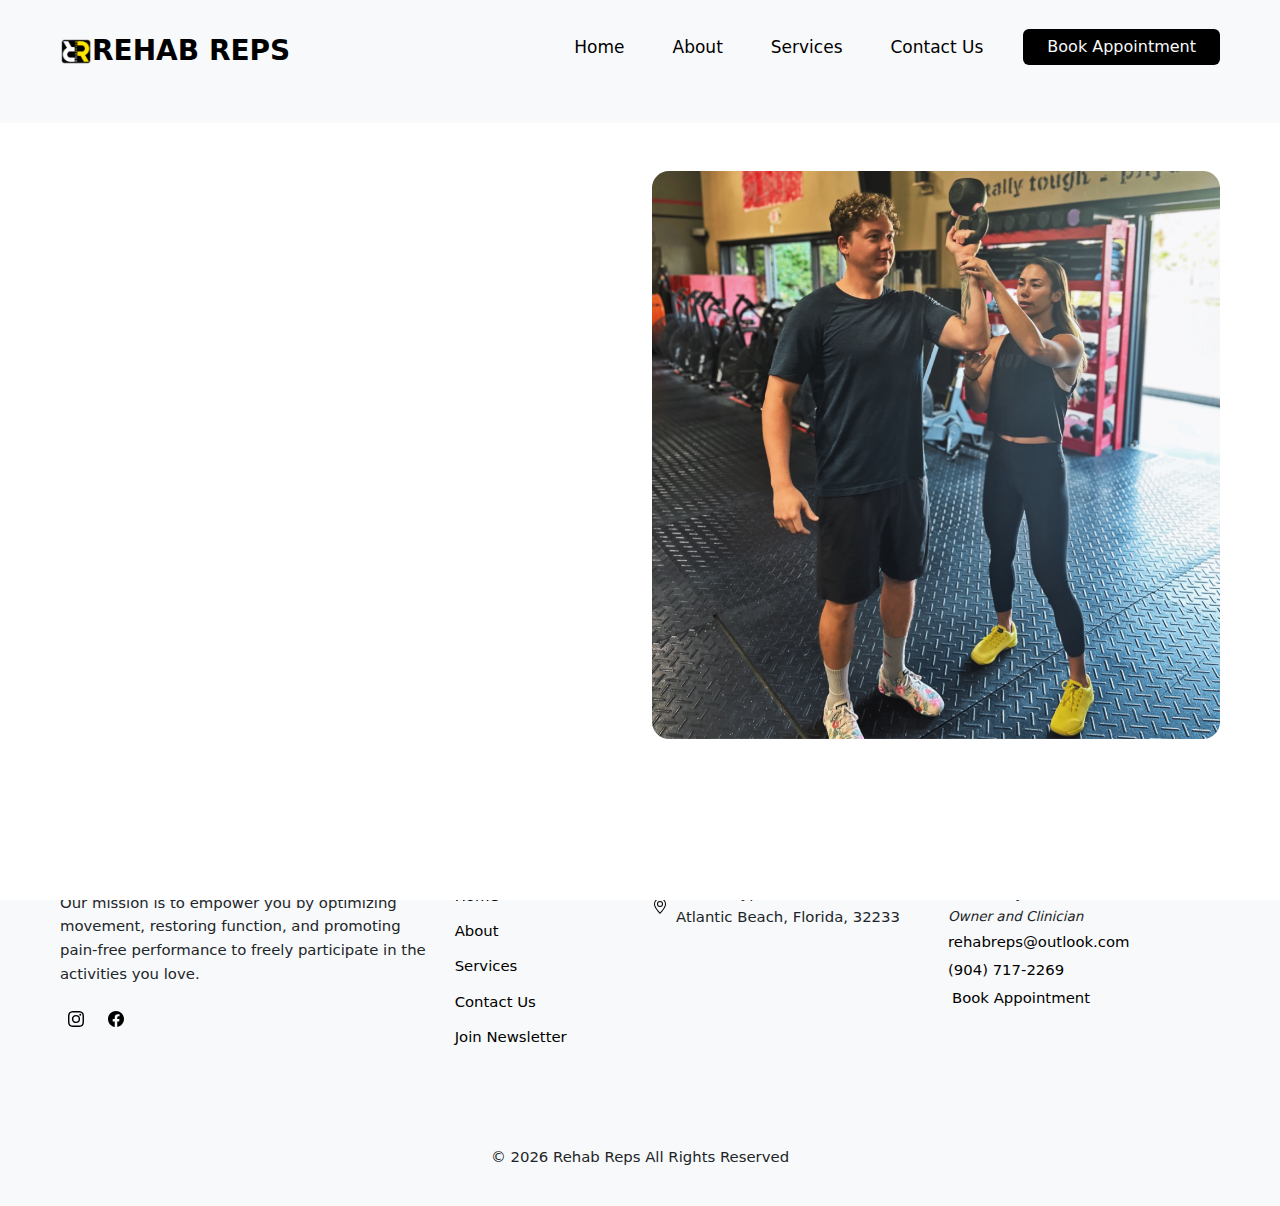
==== index.html @ e9ef2b80 "migrate website from personal to org" ====
<!DOCTYPE html>
<html lang="en">
<head>
  <meta charset="UTF-8" />
  <title>Rehab Reps</title>
  <meta name="viewport" content="width=device-width,initial-scale=1" />
  <meta name="description" content="Our mission is to empower you by optimizing movement, restoring function, and promoting pain-free performance to freely participate in the activities you love." />
  <link href="https://cdn.jsdelivr.net/npm/modern-normalize@v2.0.0/modern-normalize.min.css" rel="stylesheet">
  <link href="https://cdn.jsdelivr.net/npm/bootstrap@5.3.3/dist/css/bootstrap.min.css" rel="stylesheet" crossorigin="anonymous">
  <link rel="stylesheet" type="text/css" href="/style.css" />
  <link rel="stylesheet" href="https://cdn.jsdelivr.net/npm/bootstrap-icons@1.11.3/font/bootstrap-icons.min.css">
  <link rel="icon" type="image/png" sizes="32x32" href="favicon-32x32.png">
  <link rel="icon" type="image/png" sizes="16x16" href="favicon-16x16.png">
  <link rel="apple-touch-icon" type="image/png" sizes="180x180" href="apple-touch-icon.png">
  <link rel="icon" type="image/svg+xml" href="images/rr-logo.svg">
</head>
<body>
  <div id="fadein" class="position-fixed top-0 start-0 w-100 h-100 bg-white" style="animation: fadeinall 1s normal 0.3s both;"></div>
  <div id="loader-wrapper" class="bg-white position-fixed top-0 z-3 w-100 h-100 text-center">
    <div class="spinner-border mt-5" role="status">
      <span class="visually-hidden">Loading...</span>
    </div>
  </div>
  <nav class="navbar navbar-expand-xl navbar-light bg-light py-4">
    <div class="container">
      <a class="navbar-brand d-flex align-items-center" href="/">
        <img class="" src="/images/rr-logo-square.png" alt="rr-logo" width="32" height="32">
        <span class="fs-3 fw-semibold text-uppercase text-primary">Rehab Reps</span>
      </a>
      <button class="navbar-toggler" type="button" data-bs-toggle="collapse" data-bs-target="#navbarContent" aria-controls="navbarContent" aria-expanded="false" aria-label="Toggle navigation">
        <span class="navbar-toggler-icon"></span>
      </button>
      <div class="collapse navbar-collapse" id="navbarContent">
        <ul class="navbar-nav ms-auto mb-2 mb-xl-0">
            <li class="nav-item text-center">
              <a class="nav-link text-primary px-4" href="/">Home</a>
            </li>
            <li class="nav-item text-center">
              <a class="nav-link text-primary px-4" href="/about">About</a>
            </li>
            <li class="nav-item text-center">
              <a class="nav-link text-primary px-4" href="/services">Services</a>
            </li>
            <li class="nav-item text-center">
              <a class="nav-link text-primary px-4" href="/contact">Contact Us</a>
            </li>   
        </ul>
        <ul class="navbar-nav ms-xl-3 mb-2 mb-xl-0">
            <li class="nav-item">
              <a class="btn btn-dark text-light px-4 border-0" href="https://rehabreps.janeapp.com/">Book Appointment</a>
            </li>
        </ul>
      </div>
    </div>
  </nav>

  <section class="section hero py-5">
    <div class="container">
      <div class="row flex-column flex-xl-row-reverse">
        <div class="col-12 col-xl-6  d-flex flex-column justify-content-center hero-image">
          <div id="RRCarousel" class="carousel slide" data-bs-ride="carousel">
            <div style="border-radius:3%" class="carousel-inner border-5">
              <div style="border-radius:3%" class="carousel-item active">
                <img src="images/image01.png" class="d-block w-100" alt="1">
              </div>
              <div style="border-radius:3%" class="carousel-item">
                <img src="images/image02.png" class="d-block w-100" alt="2">
              </div>
              <div style="border-radius:3%" class="carousel-item">
                <img src="images/image03.png" class="d-block w-100" alt="3">
              </div>
              <div style="border-radius:3%" class="carousel-item">
                <img src="images/image04.png" class="d-block w-100" alt="4">
              </div>
            </div>
          </div>
        </div>
        <div class="col-12 col-xl-6 d-flex flex-column justify-content-center">
            <h3 class="hero-title fw-bold display-1 text-primary text-center text-xl-start pb-4">Our Mission</h3>
            <p class="text-center text-black-61 text-xl-start pb-4">is to empower you by optimizing movement, restoring function, and promoting pain-free performance to freely participate in the activities you love.</p>
          <div class="d-flex flex-column flex-xl-row">
              <a class="btn btn-dark text-light px-4 my-1 border-0" href="/about">About Us</a>
              <a class="btn btn-outline-dark px-4 my-1 ms-xl-4" href="/contact">Get Started<span class="ms-2"><svg xmlns="http://www.w3.org/2000/svg" width="16" height="16" fill="currentColor" class="bi bi-arrow-right" viewBox="0 0 16 16">
    <path fill-rule="evenodd" d="M1 8a.5.5 0 0 1 .5-.5h11.793l-3.147-3.146a.5.5 0 0 1 .708-.708l4 4a.5.5 0 0 1 0 .708l-4 4a.5.5 0 0 1-.708-.708L13.293 8.5H1.5A.5.5 0 0 1 1 8z"/></svg>
  </span></a>
          </div>
        </div>
      </div>
    </div>
  </section>



  <footer class="shared footer bg-blue-light pt-5">
    <div class="container">
      <div class="row pb-5">
        <div class="col-12 col-xl-4 text-center text-xl-start pb-4">
          <h4 class="fs-4 fw-semibold text-uppercase text-primary">Rehab Reps</h4>
          <p class="small text-black-61">Our mission is to empower you by optimizing movement, restoring function, and promoting pain-free performance to freely participate in the activities you love.</p>
          
          <ul class="d-flex justify-content-center justify-content-xl-start list-unstyled">
            <li class="rounded-circle bg-blue-63 me-2 p-2"><a class="d-flex align-items-center justify-content-center size-16" href="https://www.instagram.com/rehabrepsphysicaltherapy"><svg xmlns="http://www.w3.org/2000/svg" width="16" height="16" fill="#000000" class="bi bi-instagram" viewBox="0 0 16 16">
    <path d="M8 0C5.829 0 5.556.01 4.703.048 3.85.088 3.269.222 2.76.42a3.917 3.917 0 0 0-1.417.923A3.927 3.927 0 0 0 .42 2.76C.222 3.268.087 3.85.048 4.7.01 5.555 0 5.827 0 8.001c0 2.172.01 2.444.048 3.297.04.852.174 1.433.372 1.942.205.526.478.972.923 1.417.444.445.89.719 1.416.923.51.198 1.09.333 1.942.372C5.555 15.99 5.827 16 8 16s2.444-.01 3.298-.048c.851-.04 1.434-.174 1.943-.372a3.916 3.916 0 0 0 1.416-.923c.445-.445.718-.891.923-1.417.197-.509.332-1.09.372-1.942C15.99 10.445 16 10.173 16 8s-.01-2.445-.048-3.299c-.04-.851-.175-1.433-.372-1.941a3.926 3.926 0 0 0-.923-1.417A3.911 3.911 0 0 0 13.24.42c-.51-.198-1.092-.333-1.943-.372C10.443.01 10.172 0 7.998 0h.003zm-.717 1.442h.718c2.136 0 2.389.007 3.232.046.78.035 1.204.166 1.486.275.373.145.64.319.92.599.28.28.453.546.598.92.11.281.24.705.275 1.485.039.843.047 1.096.047 3.231s-.008 2.389-.047 3.232c-.035.78-.166 1.203-.275 1.485a2.47 2.47 0 0 1-.599.919c-.28.28-.546.453-.92.598-.28.11-.704.24-1.485.276-.843.038-1.096.047-3.232.047s-2.39-.009-3.233-.047c-.78-.036-1.203-.166-1.485-.276a2.478 2.478 0 0 1-.92-.598 2.48 2.48 0 0 1-.6-.92c-.109-.281-.24-.705-.275-1.485-.038-.843-.046-1.096-.046-3.233 0-2.136.008-2.388.046-3.231.036-.78.166-1.204.276-1.486.145-.373.319-.64.599-.92.28-.28.546-.453.92-.598.282-.11.705-.24 1.485-.276.738-.034 1.024-.044 2.515-.045v.002zm4.988 1.328a.96.96 0 1 0 0 1.92.96.96 0 0 0 0-1.92zm-4.27 1.122a4.109 4.109 0 1 0 0 8.217 4.109 4.109 0 0 0 0-8.217zm0 1.441a2.667 2.667 0 1 1 0 5.334 2.667 2.667 0 0 1 0-5.334z"/>
  </svg>
  </a></li>
            <li class="rounded-circle bg-blue-63 me-2 p-2"><a class="d-flex align-items-center justify-content-center size-16" href="https://www.facebook.com/profile.php?id=61561689862478"><svg xmlns="http://www.w3.org/2000/svg" width="16" height="16" fill="#000000" class="bi bi-facebook" viewBox="0 0 16 16">
    <path d="M16 8.049c0-4.446-3.582-8.05-8-8.05C3.58 0-.002 3.603-.002 8.05c0 4.017 2.926 7.347 6.75 7.951v-5.625h-2.03V8.05H6.75V6.275c0-2.017 1.195-3.131 3.022-3.131.876 0 1.791.157 1.791.157v1.98h-1.009c-.993 0-1.303.621-1.303 1.258v1.51h2.218l-.354 2.326H9.25V16c3.824-.604 6.75-3.934 6.75-7.951z"/>
  </svg>
  </a></li>
          </ul>
          
        </div>
        <div class="col-12 col-xl-2 text-center text-xl-start pb-4">
          <h5 class="fs-6 fw-semibold text-primary">Links</h5>
          <ul class="list-unstyled">
            
              <li class="">
                <a class="small text-decoration-none" href="/">Home</a>
              </li>
            
              <li class="">
                <a class="small text-decoration-none" href="/about">About</a>
              </li>
            
              <li class="">
                <a class="small text-decoration-none" href="/services">Services</a>
              </li>
            
              <li class="">
                <a class="small text-decoration-none" href="/contact">Contact Us</a>
              </li>
              <li class="">
                <a class="small text-decoration-none" href="/contact/#newsletter">Join Newsletter</a>
              </li>
            
          </ul>
        </div>
        <div class="col-12 col-xl-3 text-center text-xl-start pb-4">
          <h5 class="fs-6 fw-semibold text-primary">Location</h5>
          <ul class="list-unstyled">
            
              <li class="d-flex justify-content-center justify-content-xl-start mb-2">
                <div class="d-flex align-items-center text-primary"><svg xmlns="http://www.w3.org/2000/svg" width="16" height="16" fill="currentColor" class="bi bi-geo-alt" viewBox="0 0 16 16">
    <path d="M12.166 8.94c-.524 1.062-1.234 2.12-1.96 3.07A31.493 31.493 0 0 1 8 14.58a31.481 31.481 0 0 1-2.206-2.57c-.726-.95-1.436-2.008-1.96-3.07C3.304 7.867 3 6.862 3 6a5 5 0 0 1 10 0c0 .862-.305 1.867-.834 2.94zM8 16s6-5.686 6-10A6 6 0 0 0 2 6c0 4.314 6 10 6 10z"/>
    <path d="M8 8a2 2 0 1 1 0-4 2 2 0 0 1 0 4zm0 1a3 3 0 1 0 0-6 3 3 0 0 0 0 6z"/>
  </svg>
  </div>
                <p class="small text-black-61 m-0 ps-2">2593 Mayport Rd, STE 105, Atlantic Beach, Florida, 32233</p>
              </li>
            
          </ul>
        </div>
        <div class="col-12 col-xl-3 text-center text-xl-start pb-4">
          <h5 class="fs-6 fw-semibold text-primary">Contact us</h5>
          
            <p class="small text-black-61 p-0 mb-0">Dr. Shelby Stewart, PT, DPT, CF-L1</p>
            <p class="small text-black-61 mb-1 fst-italic" style="font-size:13.5px;">Owner and Clinician</p> 
            <a href= "mailto:rehabreps@outlook.com" class="small d-block text-decoration-none text-black-61 mb-1">rehabreps@outlook.com</a>
            <a href="tel:+1940-717-2269" class="d-block small text-black-61 mb-1 text-decoration-none">(904) 717-2269</a>
            <a class="small d-block text-decoration-none m-1" href="https://rehabreps.janeapp.com/">Book Appointment</a>
        </div>
      </div>
      <div class="row">
        <div class="col-12">
          
            <p id="copyright" class="small text-black-61 text-center">© 2024 Rehab Reps All Rights Reserved</p>
          
        </div>
      </div>
    </div>
  </footer> 
  <script src="https://code.jquery.com/jquery-3.7.1.min.js" crossorigin="anonymous"></script>
  <script src="https://cdn.jsdelivr.net/npm/bootstrap@5.3.3/dist/js/bootstrap.bundle.min.js" crossorigin="anonymous"></script>
  <script type="text/javascript">
  window.onload = function(){
    setTimeout(function(){
      document.getElementById("fadein").remove();
    },1000);
  };
  </script>
  <script type="text/javascript">
    $(window).on('load', function() {
      $("#loader-wrapper").fadeOut(700);
    });
  </script>
  <script src="/app.js"></script>
</body>
</html>
---- style.css ----
@import url("https://cdn.jsdelivr.net/npm/bootstrap-icons@1.8.1/font/bootstrap-icons.css");

:root{
  --RRyellow: #ffe400;
  --backgroundLight: rgb(248,249,250)
}

body{
  background-color: var(--backgroundLight);
  margin: 0;
  padding: 0;
  box-sizing: border-box;
  max-width: 100%;
  font-size: 17px;
  line-height:1.6;
}
@keyframes fadeinall {
0% {
  opacity: 1; }
97% {
  opacity: 0; }
98% {
  opacity: 0;
  -webkit-transform: translateY(0);
  transform: translateY(0); }
100% {
  opacity: 0;
  -webkit-transform: translateY(-100%);
  transform: translateY(-100%);
  z-index: -1; } }
.p-about {
  word-wrap:break-word;
  margin-left: 1rem;
  text-align: left;
}
img {
    max-width: 100%;
    /* height: auto;
    width: auto\9; ie8 */
}
.img-headshot{
  border-radius:3%;
  float:left;
  margin:1rem;
  max-width: 410px;
  max-height: 410px;
}
.about-section-wrap{
  min-block-size: 30%;
  margin-left:auto;
  margin-right: auto;
  padding-top: 24px;
  padding-right: 24px;
  padding-bottom: 24px;
  padding-left: 24px;
}
.btn-dark{
    background-color: black;
} 
.btn-dark:hover{
    color:black !important;
    background-color: var(--RRyellow);
}
.btn-outline-dark{
    border-color: var(--RRyellow);
    border-width: .1rem;
}
.btn-outline-dark:hover{
    background-color: black;
}
.text-decoration-none{
    color:black;
}
.text-decoration-none:hover,
.nav-link:hover{
    /* color:rgb(121, 121, 121) !important; */
    color: gray !important;
}
.text-primary{
    color:black !important;
}
.text-secondary{
    color:yellow !important;
}
/* -------------Newsletter button--------------- */
.centerBox{
	display: flex;
	justify-content: center;
	align-items: center;
	height: 600px
}

.categoryWrapper{
	height: 310px;
	width: 460px;
	/* background: url("http://ohlookawebsite.com/bathroomtestfull.jpg") no-repeat center center; */
	display: flex;
	justify-content: center;
	align-items: center;
	position: relative;
}

.categoryWrapper:after{
	position: absolute;
	top:0;
	left: 0;
	right:0;
	bottom: 0;
/* Permalink - use to edit and share this gradient: http://colorzilla.com/gradient-editor/black+0,95909b+99 */
background: black; /* Old browsers */
background: -moz-linear-gradient(-45deg, black 0%, var(--RRyellow) 99%); /* FF3.6-15 */
background: -webkit-linear-gradient(-45deg, black 0%,var(--RRyellow)b 99%); /* Chrome10-25,Safari5.1-6 */
background: linear-gradient(135deg, black 0%, var(--RRyellow) 99%); /* W3C, IE10+, FF16+, Chrome26+, Opera12+, Safari7+ */
filter: progid:DXImageTransform.Microsoft.gradient( startColorstr='#00000', endColorstr='#ffe400',GradientType=1 ); /* IE6-9 fallback on horizontal gradient */
	content: '';
	opacity: 0;
		-webkit-transition: opacity 0.6s ease 0s; 
}

.categoryWrapper:hover:after{
	opacity: 0.8;
}

.categoryWrapper h1{
	color:black;
	font-size: 50px;
	letter-spacing: 2px;
	-webkit-transition: all 0.15s ease 0s; 
	position: relative;
	z-index: 10;
}

.categoryWrapper:hover h1{
	transform: translateY(-10px);
}

.categoryWrapper button{
	position: absolute;
	transform: translatey(60px);
	-webkit-appearance: none;
	border: none;
	background: none;
	color:black;
	width: 250px;
	height:50px;
	font-size: 20px;
	padding: 0;
	margin: 0;
	outline: none;
	z-index: 10;
}

.categoryWrapper button span{
	display: block;
	position: relative;
	line-height: 50px;
	height: 50px;
	cursor: pointer;
}

.categoryWrapper button > span:after{
	content:'';
	position: absolute;
	top:0;
	left: 50%;
	width: 20px;
	height: 0;
	
	border: 1px solid black;
	border-left: none;
	border-bottom: none;
	
	    transition: height 0.15s ease-out, width 0.15s ease-out 0.15s;
}

.categoryWrapper:hover button > span:after{
	width: calc(50% - 1px);
	height: calc(100% - 2px);
	transition: width 0.15s ease-out, height 0.15s ease-out 0.15s;
}

.categoryWrapper button > span:before{
	content:'';
	position: absolute;
	top:0;
	right: 50%;
	width: 20px;
	height: 0;
	
	border: 1px solid black;
	border-right: none;
	border-bottom: none;
	
	    transition: height 0.15s ease-out, width 0.15s ease-out 0.15s;
}

.categoryWrapper:hover button > span:before{
	width: calc(50% - 1px);
	height: calc(100% - 2px);
	transition: width 0.15s ease-out, height 0.15s ease-out 0.15s;
}

.categoryWrapper button > span > span:before{
	content:'';
	position: absolute;
	bottom:0;
	right: 0%;
	width: 1px;
	height: 1px;
	opacity: 0;
	
}

.categoryWrapper:hover button > span > span:before{
	opacity: 1;
	border-bottom: 1px solid black;
	width: calc(50%);
	height: 1px;
	transition: opacity 0s ease-out 0.29s, width 0.15s ease-out 0.3s;
}

.categoryWrapper button > span > span:after{
	content:'';
	position: absolute;
	bottom:0;
	left: 0%;
	width: 1px;
	height: 1px;
	opacity: 0;
}

.categoryWrapper:hover button > span > span:after{
	opacity: 1;
	border-bottom: 1px solid black;
	width: calc(50%);
	height: 1px;
	transition: opacity 0s ease-out 0.29s, width 0.15s ease-out 0.3s;
}

.categoryWrapper button > span > span > span{
	transition: color 0.15s ease-out 0.3s;
	color: transparent;
}

.categoryWrapper:hover button > span > span > span{
	color:black;
}

.categoryWrapper button > span > span > span:after{
	position: absolute;
	top:0;left:0;right:0;bottom:0;
	color:black;
	content: attr(data-attr-span);
	width: 0%;
	height: 100%;
	background: var(--RRyellow);
	white-space: nowrap;
	text-align: center;
	margin: auto;
	overflow: hidden;
	display: flex;
	justify-content: center;
	transition: width 0.2s;
}

.categoryWrapper button:hover > span > span > span:after{
	width: 100%;
}
/* ------------Titles and headers--------------- */
.center-header h1 {
  /* text-align: center;
  text-transform: uppercase;
  padding-bottom: 5px; */
  font-size: 28px; 
  font-weight:500; 
  text-transform:uppercase;
  text-align: center;
  padding-bottom:3px;

}
/* .center-header h1:before {
  width: 28px;
  height: 5px;
  display: block;
  content: "";
  position: absolute;
  bottom: 3px;
  left: 50%;
  margin-left: -14px;
  background-color: black;
} */
/* .center-header h1:after {
  width: 100px;
  height: 3px;
  display: block;
  content: "";
  position: relative;
  margin-top: 25px;
  left: 50%;
  margin-left: -50px;
  background-color: var(--RRyellow);
} */

.eight h1 {
  text-align:center;
 
  text-transform:uppercase;
  font-size:26px; letter-spacing:1px;
  
  display: grid;
  grid-template-columns: 1fr auto 1fr;
  grid-template-rows: 16px 0;
  grid-gap: 22px;
}

.eight h1:after,.eight h1:before {
  content: " ";
  display: block;
  border-bottom: 2px solid #ccc;
  background-color:#f8f8f8;
}
.page-title h1 {
  text-transform: capitalize;
  text-align:center;
  font-size: 48px;
}

.page-title h1 span {
  font-size: 15px;
  font-weight: 500;
  text-transform: uppercase;
  letter-spacing: 4px;
  line-height: 3em;
  padding-left: 0.25em;
  color: rgba(0, 0, 0, 0.4);
  padding-bottom: 10px;
}
/* .page-title h1:before{
  position: absolute;
  left: 0;
  bottom: 0;
  width: 60px;
  height: 2px;
  content: "";
  background-color:var(--RRyellow);
} */

.left-header-alt h1 {
  font-size: 28px;
  font-weight: 500;
  letter-spacing: 0;
  line-height: 1.5em;
  padding-bottom: 10px;
  position: relative;
  text-transform: uppercase;
}
.left-header-alt h1:after {
  content: "";
  position: absolute;
  left: 0;
  bottom: 0;
  height: 5px;
  width: 55px;
  background-color: black;
}
.left-header-alt h1:before {
  content: "";
  position: absolute;
  left: 0;
  bottom: 2px;
  height: 1px;
  width: 95%;
  max-width: 255px;
  background-color: var(--RRyellow);
}
.container {
  max-width: 1200px;
  /* margin: 0 auto; */
  padding: 0 20px 20px 20px;
  text-align: center;
}
.mission {
  margin-bottom: 40px;
}
li {
  /* list-style-type: none; */
  padding-bottom: .5rem;
}
.check {
  content: "\F270";
  /* font-family: "bootstrap icons"; */
}
/* --------------Cards------------- */
.border-bottom{
  border-color: var(--RRyellow) !important;
  border-width: 2px !important;
}
.card{
  background-color: white;
  display:flex;
  margin-bottom: 30px;
  width: 100%;
  border-radius: 10px;
  margin: 20px;
  padding: 20px;
  border: none;
  min-width: 250px;
  -webkit-transition: all 100ms ease-in-out;
  transition: all 100ms ease-in-out;
  -webkit-box-shadow: 0 1px 7px rgba(0,0,0,.07);
  box-shadow: 0 1px 7px rgba(0,0,0,.07); 
}
.card .card-text{
  text-align: left;
  align-self: center;
  width: 100%; 
}
.card .card-title{
  font-weight: 700;
  font-size: 1.5rem;
  line-height: 1.33333;
  margin-bottom: 1rem;
   
}
.cards {
  display: flex;
  flex-wrap: wrap;
  justify-content: center;
}
.card-special {
  background-color: white;
  display: flex;
  margin-bottom: 30px;
  width: 100%;
  border-radius: 10px;
  margin: 20px;
  
  flex: 1 1 calc(33% - 40px);
  max-width: calc(33% - 40px);
  min-width: 250px;
  color: black;
  -webkit-transition: all 100ms ease-in-out;
  transition: all 100ms ease-in-out;
  border: none;
  -webkit-box-shadow: 0 1px 7px rgba(0,0,0,.07);
  box-shadow: 0 1px 7px rgba(0,0,0,.07);
}
.card-special a{
  padding: 20px;
}
.card-special .card-special-title {
  color: #000000;
  display: block;
  font-weight: 700;
  font-size: 1.5rem;
  line-height: 1.33333;
  margin-bottom: 1rem;
  /* text-transform: uppercase; */
}
.card-special .card-special-body {
  /* padding: 2rem 2rem 2rem 2rem; */
  align-self: center;
  width: 100%; }

.card-special:hover {
  transform: scale(1.04);
  border: none;
}
/* .card-special > a:hover, .card-special > a:active {
  background-color: #fff;
  text-decoration: none;} */
.card-special > a:hover .card-special-title,
.card-special > a:active .card-special-title {
  color:  var(--RRyellow);
}
.a{
  background-color: rgb(255, 255, 255);
}
.card-special p{
  margin-top: 1rem;
  margin-left:1rem;
  text-align:left;
}


@media (max-width: 768px) {
  .card-special {
      flex: 1 1 calc(50% - 40px);
      max-width: calc(50% - 40px);
  }
}
@media (max-width: 480px) {
  .card-special {
      flex: 1 1 100%;
      max-width: 100%;
  }
  .img-headshot{
    max-width:100%;
    max-height: 100%;
    margin:0;
    padding:0;
  }
}

@media (max-width: 765px) {
  .container {
    padding:0;
    margin:0;
  }

  body{
    padding-left:24px;
    padding-right:24px;
  }

  .about-section-wrap {
    padding-left:0;
    padding-right:0;
  }

  .img-headshot{
    margin:0;
    padding:0;
  }
   
  .navbar-fixed-top, .navbar-fixed-bottom, .navbar-static-top {
    margin-left: 0;
    margin-right: 0;
    margin-bottom:0;
  }
}

/* .navbar{
  background-color: rgb(235, 235, 235) !important;
} */
  /* <form action="#">
    <label for="email" class="form-label">Email:</label><br>
    <input type="email" class="form-control" name="email" value="example@example.com"><br>
    <label for="message" class="form-label">Message:</label><br>
    <textarea class="form-control" name="message"></textarea><br>
    <input type="submit" class="btn btn-primary" value="Submit">
  </form>
  <div class="accordion" id="accordionExample">
    <div class="accordion-item">
      <h2 class="accordion-header" id="headingOne">
        <button class="accordion-button" type="button" data-bs-toggle="collapse" data-bs-target="#collapseOne" aria-expanded="true" aria-controls="collapseOne">
          Accordion Section Heading 1
        </button>
      </h2>
      <div id="collapseOne" class="accordion-collapse collapse show" aria-labelledby="headingOne" data-bs-parent="#accordionExample">
        <div class="accordion-body">
          Accordion Section Content 1
        </div>
      </div>
    </div>
    <div class="accordion-item">
      <h2 class="accordion-header" id="headingTwo">
        <button class="accordion-button collapsed" type="button" data-bs-toggle="collapse" data-bs-target="#collapseTwo" aria-expanded="false" aria-controls="collapseTwo">
          Accordion Section Heading 2
        </button>
      </h2>
      <div id="collapseTwo" class="accordion-collapse collapse" aria-labelledby="headingTwo" data-bs-parent="#accordionExample">
        <div class="accordion-body">
          Accordion Section Content 2
        </div>
      </div>
    </div>
    <div class="accordion-item">
      <h2 class="accordion-header" id="headingThree">
        <button class="accordion-button collapsed" type="button" data-bs-toggle="collapse" data-bs-target="#collapseThree" aria-expanded="false" aria-controls="collapseThree">
          Accordion Section Heading 3
        </button>
      </h2>
      <div id="collapseThree" class="accordion-collapse collapse" aria-labelledby="headingThree" data-bs-parent="#accordionExample">
        <div class="accordion-body">
          Accordion Section Content 3
        </div>
      </div>
    </div>
  </div>
  <div id="carouselExampleCaptions" class="carousel slide">
    <div class="carousel-indicators">
      <button type="button" data-bs-target="#carouselExampleCaptions" data-bs-slide-to="0" class="active" aria-current="true" aria-label="Slide 1"></button>
      <button type="button" data-bs-target="#carouselExampleCaptions" data-bs-slide-to="1" aria-label="Slide 2"></button>
      <button type="button" data-bs-target="#carouselExampleCaptions" data-bs-slide-to="2" aria-label="Slide 3"></button>
    </div>
    <div class="carousel-inner">
      <div class="carousel-item active">
        <img src="https://via.placeholder.com/1200x600/" class="d-block w-100" alt="">
        <div class="carousel-caption d-none d-md-block">
          <h5>First slide label</h5>
          <p>Some representative placeholder content for the first slide.</p>
        </div>
      </div>
      <div class="carousel-item">
        <img src="https://via.placeholder.com/1200x600/" class="d-block w-100" alt="">
        <div class="carousel-caption d-none d-md-block">
          <h5>Second slide label</h5>
          <p>Some representative placeholder content for the second slide.</p>
        </div>
      </div>
      <div class="carousel-item">
        <img src="https://via.placeholder.com/1200x600/" class="d-block w-100" alt="">
        <div class="carousel-caption d-none d-md-block">
          <h5>Third slide label</h5>
          <p>Some representative placeholder content for the third slide.</p>
        </div>
      </div>
    </div>
    <button class="carousel-control-prev" type="button" data-bs-target="#carouselExampleCaptions" data-bs-slide="prev">
      <span class="carousel-control-prev-icon" aria-hidden="true"></span>
      <span class="visually-hidden">Previous</span>
    </button>
    <button class="carousel-control-next" type="button" data-bs-target="#carouselExampleCaptions" data-bs-slide="next">
      <span class="carousel-control-next-icon" aria-hidden="true"></span>
      <span class="visually-hidden">Next</span>
    </button>
  </div> */

  /* old website */
  /* {{/*  <!DOCTYPE html>
<html lang="en">
<head>
  <meta charset="UTF-8" />
  <title>Hello, world!</title>
  <meta name="viewport" content="width=device-width,initial-scale=1" />
  <meta name="description" content="" />
  <link href="https://cdn.jsdelivr.net/npm/modern-normalize@v2.0.0/modern-normalize.min.css" rel="stylesheet">
  <link href="https://cdn.jsdelivr.net/npm/bootstrap@5.3.3/dist/css/bootstrap.min.css" rel="stylesheet" crossorigin="anonymous">
  <link rel="stylesheet" type="text/css" href="style.css" />
  <link rel="icon" href="favicon.png">
  <meta property="og:title" content="" />
  <meta property="og:description" content="" />
  <meta property="og:image" content="" />
  <meta name="twitter:card-special" content="" />
  <meta name="twitter:site" content="" />
  <meta name="twitter:title" content="" />
  <meta name="twitter:description" content="" />
  <meta name="twitter:image" content="" />
</head>
<body class="bg-body-color"><nav class="navbar navbar-expand-xl navbar-light bg-light py-4">
    <div class="container">
      <a class="navbar-brand d-flex align-items-center" href="http://localhost:1313/">
        
    <img class="" src="images/rr-logo.png" alt="images/rr-logo.png" width="1575" height="1181">
  
  
        <span class="fs-3 fw-semibold text-uppercase text-primary">Rehab Reps</span>
      </a>
      <button class="navbar-toggler" type="button" data-bs-toggle="collapse" data-bs-target="#navbarContent" aria-controls="navbarContent" aria-expanded="false" aria-label="Toggle navigation">
        <span class="navbar-toggler-icon"></span>
      </button>
      <div class="collapse navbar-collapse" id="navbarContent">
        <ul class="navbar-nav ms-auto mb-2 mb-xl-0">
          
            <li class="nav-item text-center">
              <a class="nav-link text-primary px-4" href="/">Home</a>
            </li>
          
            <li class="nav-item text-center">
              <a class="nav-link text-primary px-4" href="/about">About</a>
            </li>
          
            <li class="nav-item text-center">
              <a class="nav-link text-primary px-4" href="/services">Services</a>
            </li>
          
            <li class="nav-item text-center">
              <a class="nav-link text-primary px-4" href="/contact">Contact Us</a>
            </li>
          
        </ul>
        <ul class="navbar-nav ms-xl-3 mb-2 mb-xl-0">
          
            <li class="nav-item">
              <a class="nav-link btn btn-primary text-light px-4" href="https://rehabreps.janeapp.com/">Book Appointment</a>
            </li>
          
        </ul>
      </div>
    </div>
  </nav>
  
    <section class="section hero py-5">
    <div class="container">
      <div class="row flex-column flex-xl-row-reverse">
        <div class="col-12 col-xl-6  d-flex flex-column justify-content-center hero-image">
          
          
          
          <div style="border-radius:5%" id="RRCarousel" class="carousel slide" data-bs-ride="carousel">
            <div style="border-radius:5%" class="carousel-inner">
              <div style="border-radius:5%" class="carousel-item active">
                <img style="border-radius:5%" src="images/image1.png" class="d-block w-100" alt="1">
              </div>
              <div style="border-radius:5%" class="carousel-item">
                <img style="border-radius:5%" src="images/image2.png" class="d-block w-100" alt="2">
              </div>
              <div style="border-radius:5%" class="carousel-item">
                <img style="border-radius:5%" src="images/image3.png" class="d-block w-100" alt="3">
              </div>
              <div style="border-radius:5%" class="carousel-item">
                <img style="border-radius:5%" src="images/image4.png" class="d-block w-100" alt="4">
              </div>
            </div>
          </div>
        </div>
        <div class="col-12 col-xl-6 d-flex flex-column justify-content-center">
          
            <h3 class="hero-title fw-bold display-1 text-primary text-center text-xl-start pb-4">Our Mission</h3>
          
          
            <p class="text-center text-black-61 text-xl-start pb-4">is to empower you by optimizing movement, restoring function, and promoting pain-free performance to freely participate in the activities you love.</p>
          
          <div class="d-flex flex-column flex-xl-row">
            
              <a class="btn btn-primary text-light px-4 my-1" href="/about">About Us</a>
            
            
              <a class="btn btn-outline-primary px-4 my-1 ms-xl-4" href="/contact">Contact<span class="ms-2"><svg xmlns="http://www.w3.org/2000/svg" width="16" height="16" fill="currentColor" class="bi bi-arrow-right" viewBox="0 0 16 16">
    <path fill-rule="evenodd" d="M1 8a.5.5 0 0 1 .5-.5h11.793l-3.147-3.146a.5.5 0 0 1 .708-.708l4 4a.5.5 0 0 1 0 .708l-4 4a.5.5 0 0 1-.708-.708L13.293 8.5H1.5A.5.5 0 0 1 1 8z"/>
  </svg>
  </span></a>
            
          </div>
        </div>
      </div>
    </div>
  </section>
  
    
    
    <section class="section services py-5">
    <div class="container">
      <div class="row justify-content-center pb-5">
        <div class="col-12 col-xl-6">
          
          
        </div>
      </div>
      <div class="row g-5">
        
          <div class="col-12 col-xl-4">
            <div class="card-special bg-blue-16 border-0 border-radius-34 p-4">
              
    <img class="img-fluid" src="http://localhost:1313/images/rr-logo.png" alt="/images/rr-logo.png" width="1575" height="1181">
  
  
              <div class="card-special-body text-center">
                <h4 class="card-special-title text-center text-primary pb-4">About Me</h4>
                <p class="card-special-text text-black-61 pb-4">The ultimate rehab goal is building longevity for a fulfilling and healthy life. Rehab Reps&#39; treatment is built on exercise principles to build physical resilience in our clients. Our interventions always point back to health promotion and return to the activities you love without limitation.</p>
                <a class="btn btn-outline-primary px-4" href="#">Learn more</a>
              </div>
            </div>
          </div>
        
          <div class="col-12 col-xl-4">
            <div class="card-special bg-blue-16 border-0 border-radius-34 p-4">
              
    <img class="img-fluid" src="http://localhost:1313/images/services-web-development.png" alt="/images/services-web-development.png" width="1098" height="824">
  
  
              <div class="card-special-body text-center">
                <h4 class="card-special-title text-center text-primary pb-4">PT Services</h4>
                <p class="card-special-text text-black-61 pb-4">As an active part of both the fitness and local Jacksonville community, we have continuously been inspired and uplifted. Rehab Reps was founded to give back by serving and enriching these communities. Our clinic is dedicated to empowering other individuals through education, advocacy, and unwavering support.                         </p>
                <a class="btn btn-outline-primary px-4" href="#">Learn more</a>
              </div>
            </div>
          </div>
        
          <div class="col-12 col-xl-4">
            <div class="card-special bg-blue-16 border-0 border-radius-34 p-4">
              
    <img class="img-fluid" src="http://localhost:1313/images/services-web-development.png" alt="/images/services-web-development.png" width="1098" height="824">
  
  
              <div class="card-special-body text-center">
                <h4 class="card-special-title text-center text-primary pb-4">Reach Out</h4>
                <p class="card-special-text text-black-61 pb-4">Our client-centered treatment will address your specific impairments to garner effective results. Rehab Reps&#39; physical therapy care is based on research evidence, clinician expertise, and patient values/preferences to promote the highest standards of quality.</p>
                <a class="btn btn-outline-primary px-4" href="#">Learn more</a>
              </div>
            </div>
          </div>
        
      </div>
    </div>
  </section>
  
    
    
  <footer class="shared footer bg-blue-light py-5">
    <div class="container">
      <div class="row pb-5">
        <div class="col-12 col-xl-4 text-center text-xl-start pb-4">
          <h4 class="fs-4 fw-semibold text-uppercase text-primary">Rehab Reps</h4>
          <p class="small text-black-61">Our mission is to empower you by optimizing movement, restoring function, and promoting pain-free performance to freely participate in the activities you love.</p>
          
          <ul class="d-flex justify-content-center justify-content-xl-start list-unstyled">
            <li class="rounded-circle bg-blue-63 me-2 p-2"><a class="d-flex align-items-center justify-content-center size-16" href="#"><svg xmlns="http://www.w3.org/2000/svg" width="16" height="16" fill="currentColor" class="bi bi-dribbble" viewBox="0 0 16 16">
    <path fill-rule="evenodd" d="M8 0C3.584 0 0 3.584 0 8s3.584 8 8 8c4.408 0 8-3.584 8-8s-3.592-8-8-8zm5.284 3.688a6.802 6.802 0 0 1 1.545 4.251c-.226-.043-2.482-.503-4.755-.217-.052-.112-.096-.234-.148-.355-.139-.33-.295-.668-.451-.99 2.516-1.023 3.662-2.498 3.81-2.69zM8 1.18c1.735 0 3.323.65 4.53 1.718-.122.174-1.155 1.553-3.584 2.464-1.12-2.056-2.36-3.74-2.551-4A6.95 6.95 0 0 1 8 1.18zm-2.907.642A43.123 43.123 0 0 1 7.627 5.77c-3.193.85-6.013.833-6.317.833a6.865 6.865 0 0 1 3.783-4.78zM1.163 8.01V7.8c.295.01 3.61.053 7.02-.971.199.381.381.772.555 1.162l-.27.078c-3.522 1.137-5.396 4.243-5.553 4.504a6.817 6.817 0 0 1-1.752-4.564zM8 14.837a6.785 6.785 0 0 1-4.19-1.44c.12-.252 1.509-2.924 5.361-4.269.018-.009.026-.009.044-.017a28.246 28.246 0 0 1 1.457 5.18A6.722 6.722 0 0 1 8 14.837zm3.81-1.171c-.07-.417-.435-2.412-1.328-4.868 2.143-.338 4.017.217 4.251.295a6.774 6.774 0 0 1-2.924 4.573z"/>
  </svg>
  </a></li>
            <li class="rounded-circle bg-blue-63 me-2 p-2"><a class="d-flex align-items-center justify-content-center size-16" href="#"><svg xmlns="http://www.w3.org/2000/svg" width="16" height="16" fill="currentColor" class="bi bi-instagram" viewBox="0 0 16 16">
    <path d="M8 0C5.829 0 5.556.01 4.703.048 3.85.088 3.269.222 2.76.42a3.917 3.917 0 0 0-1.417.923A3.927 3.927 0 0 0 .42 2.76C.222 3.268.087 3.85.048 4.7.01 5.555 0 5.827 0 8.001c0 2.172.01 2.444.048 3.297.04.852.174 1.433.372 1.942.205.526.478.972.923 1.417.444.445.89.719 1.416.923.51.198 1.09.333 1.942.372C5.555 15.99 5.827 16 8 16s2.444-.01 3.298-.048c.851-.04 1.434-.174 1.943-.372a3.916 3.916 0 0 0 1.416-.923c.445-.445.718-.891.923-1.417.197-.509.332-1.09.372-1.942C15.99 10.445 16 10.173 16 8s-.01-2.445-.048-3.299c-.04-.851-.175-1.433-.372-1.941a3.926 3.926 0 0 0-.923-1.417A3.911 3.911 0 0 0 13.24.42c-.51-.198-1.092-.333-1.943-.372C10.443.01 10.172 0 7.998 0h.003zm-.717 1.442h.718c2.136 0 2.389.007 3.232.046.78.035 1.204.166 1.486.275.373.145.64.319.92.599.28.28.453.546.598.92.11.281.24.705.275 1.485.039.843.047 1.096.047 3.231s-.008 2.389-.047 3.232c-.035.78-.166 1.203-.275 1.485a2.47 2.47 0 0 1-.599.919c-.28.28-.546.453-.92.598-.28.11-.704.24-1.485.276-.843.038-1.096.047-3.232.047s-2.39-.009-3.233-.047c-.78-.036-1.203-.166-1.485-.276a2.478 2.478 0 0 1-.92-.598 2.48 2.48 0 0 1-.6-.92c-.109-.281-.24-.705-.275-1.485-.038-.843-.046-1.096-.046-3.233 0-2.136.008-2.388.046-3.231.036-.78.166-1.204.276-1.486.145-.373.319-.64.599-.92.28-.28.546-.453.92-.598.282-.11.705-.24 1.485-.276.738-.034 1.024-.044 2.515-.045v.002zm4.988 1.328a.96.96 0 1 0 0 1.92.96.96 0 0 0 0-1.92zm-4.27 1.122a4.109 4.109 0 1 0 0 8.217 4.109 4.109 0 0 0 0-8.217zm0 1.441a2.667 2.667 0 1 1 0 5.334 2.667 2.667 0 0 1 0-5.334z"/>
  </svg>
  </a></li>
            <li class="rounded-circle bg-blue-63 me-2 p-2"><a class="d-flex align-items-center justify-content-center size-16" href="#"><svg xmlns="http://www.w3.org/2000/svg" width="16" height="16" fill="currentColor" class="bi bi-facebook" viewBox="0 0 16 16">
    <path d="M16 8.049c0-4.446-3.582-8.05-8-8.05C3.58 0-.002 3.603-.002 8.05c0 4.017 2.926 7.347 6.75 7.951v-5.625h-2.03V8.05H6.75V6.275c0-2.017 1.195-3.131 3.022-3.131.876 0 1.791.157 1.791.157v1.98h-1.009c-.993 0-1.303.621-1.303 1.258v1.51h2.218l-.354 2.326H9.25V16c3.824-.604 6.75-3.934 6.75-7.951z"/>
  </svg>
  </a></li>
            <li class="rounded-circle bg-blue-63 me-2 p-2"><a class="d-flex align-items-center justify-content-center size-16" href="#"><svg xmlns="http://www.w3.org/2000/svg" width="16" height="16" fill="currentColor" class="bi bi-twitter" viewBox="0 0 16 16">
    <path d="M5.026 15c6.038 0 9.341-5.003 9.341-9.334 0-.14 0-.282-.006-.422A6.685 6.685 0 0 0 16 3.542a6.658 6.658 0 0 1-1.889.518 3.301 3.301 0 0 0 1.447-1.817 6.533 6.533 0 0 1-2.087.793A3.286 3.286 0 0 0 7.875 6.03a9.325 9.325 0 0 1-6.767-3.429 3.289 3.289 0 0 0 1.018 4.382A3.323 3.323 0 0 1 .64 6.575v.045a3.288 3.288 0 0 0 2.632 3.218 3.203 3.203 0 0 1-.865.115 3.23 3.23 0 0 1-.614-.057 3.283 3.283 0 0 0 3.067 2.277A6.588 6.588 0 0 1 .78 13.58a6.32 6.32 0 0 1-.78-.045A9.344 9.344 0 0 0 5.026 15z"/>
  </svg>
  </a></li>
          </ul>
          
        </div>
        <div class="col-12 col-xl-2 text-center text-xl-start pb-4">
          <h5 class="fs-6 fw-semibold text-primary">About us</h5>
          <ul class="list-unstyled">
            
              <li class="">
                <a class="small text-black-61 text-decoration-none" href="/">Home</a>
              </li>
            
              <li class="">
                <a class="small text-black-61 text-decoration-none" href="/about">About</a>
              </li>
            
              <li class="">
                <a class="small text-black-61 text-decoration-none" href="/services">Services</a>
              </li>
            
              <li class="">
                <a class="small text-black-61 text-decoration-none" href="/contact">Contact Us</a>
              </li>
            
          </ul>
        </div>
        <div class="col-12 col-xl-3 text-center text-xl-start pb-4">
          <h5 class="fs-6 fw-semibold text-primary">Location</h5>
          <ul class="list-unstyled">
            
              <li class="d-flex justify-content-center justify-content-xl-start mb-2">
                <div class="d-flex align-items-center text-primary"><svg xmlns="http://www.w3.org/2000/svg" width="16" height="16" fill="currentColor" class="bi bi-geo-alt" viewBox="0 0 16 16">
    <path d="M12.166 8.94c-.524 1.062-1.234 2.12-1.96 3.07A31.493 31.493 0 0 1 8 14.58a31.481 31.481 0 0 1-2.206-2.57c-.726-.95-1.436-2.008-1.96-3.07C3.304 7.867 3 6.862 3 6a5 5 0 0 1 10 0c0 .862-.305 1.867-.834 2.94zM8 16s6-5.686 6-10A6 6 0 0 0 2 6c0 4.314 6 10 6 10z"/>
    <path d="M8 8a2 2 0 1 1 0-4 2 2 0 0 1 0 4zm0 1a3 3 0 1 0 0-6 3 3 0 0 0 0 6z"/>
  </svg>
  </div>
                <p class="small text-black-61 m-0 ps-2">2593 Mayport Rd, STE 105, Atlantic Beach, Florida, 32233</p>
              </li>
            
          </ul>
        </div>
        <div class="col-12 col-xl-3 text-center text-xl-start pb-4">
          <h5 class="fs-6 fw-semibold text-primary">Contact us</h5>
          
            <p class="small text-black-61 mb-1">rehabreps@outlook.com</p>
          
            <p class="small text-black-61 mb-1">904.717.2269</p>
          
        </div>
      </div>
      <div class="row">
        <div class="col-12">
          
            <p class="small text-black-61 text-center">© 2024 Rehab Reps All Rights Reserved</p>
          
        </div>
      </div>
    </div>
  </footer>
  <link rel="stylesheet" href="/css/carousel.css">
</body>

</html>  */

/* footer */
/* <footer>
    <small>© <script>document.write(new Date().getFullYear())</script> Your company name. All Rights Reserved.</small>
  </footer> */

  /* header */
  /* <nav class="navbar navbar-expand-lg bg-body-tertiary">
    <div class="container-fluid">
      <a class="navbar-brand" href="#">Rehab Reps</a>
      <button class="navbar-toggler" type="button" data-bs-toggle="collapse" data-bs-target="#navbarNavDropdown" aria-controls="navbarNavDropdown" aria-expanded="false" aria-label="Toggle navigation">
        <span class="navbar-toggler-icon"></span>
      </button>
      <div class="collapse navbar-collapse" id="navbarNavDropdown">
        <ul class="navbar-nav">
          <li class="nav-item">
            <a class="nav-link active" aria-current="page" href="#">Home</a>
          </li>
          <li class="nav-item">
            <a class="nav-link" href="/about">About Us</a>
          </li>
          <li class="nav-item">
            <a class="nav-link" href="/services">Services</a>
          </li>
        </ul>
      </div>
    </div>
  </nav> */
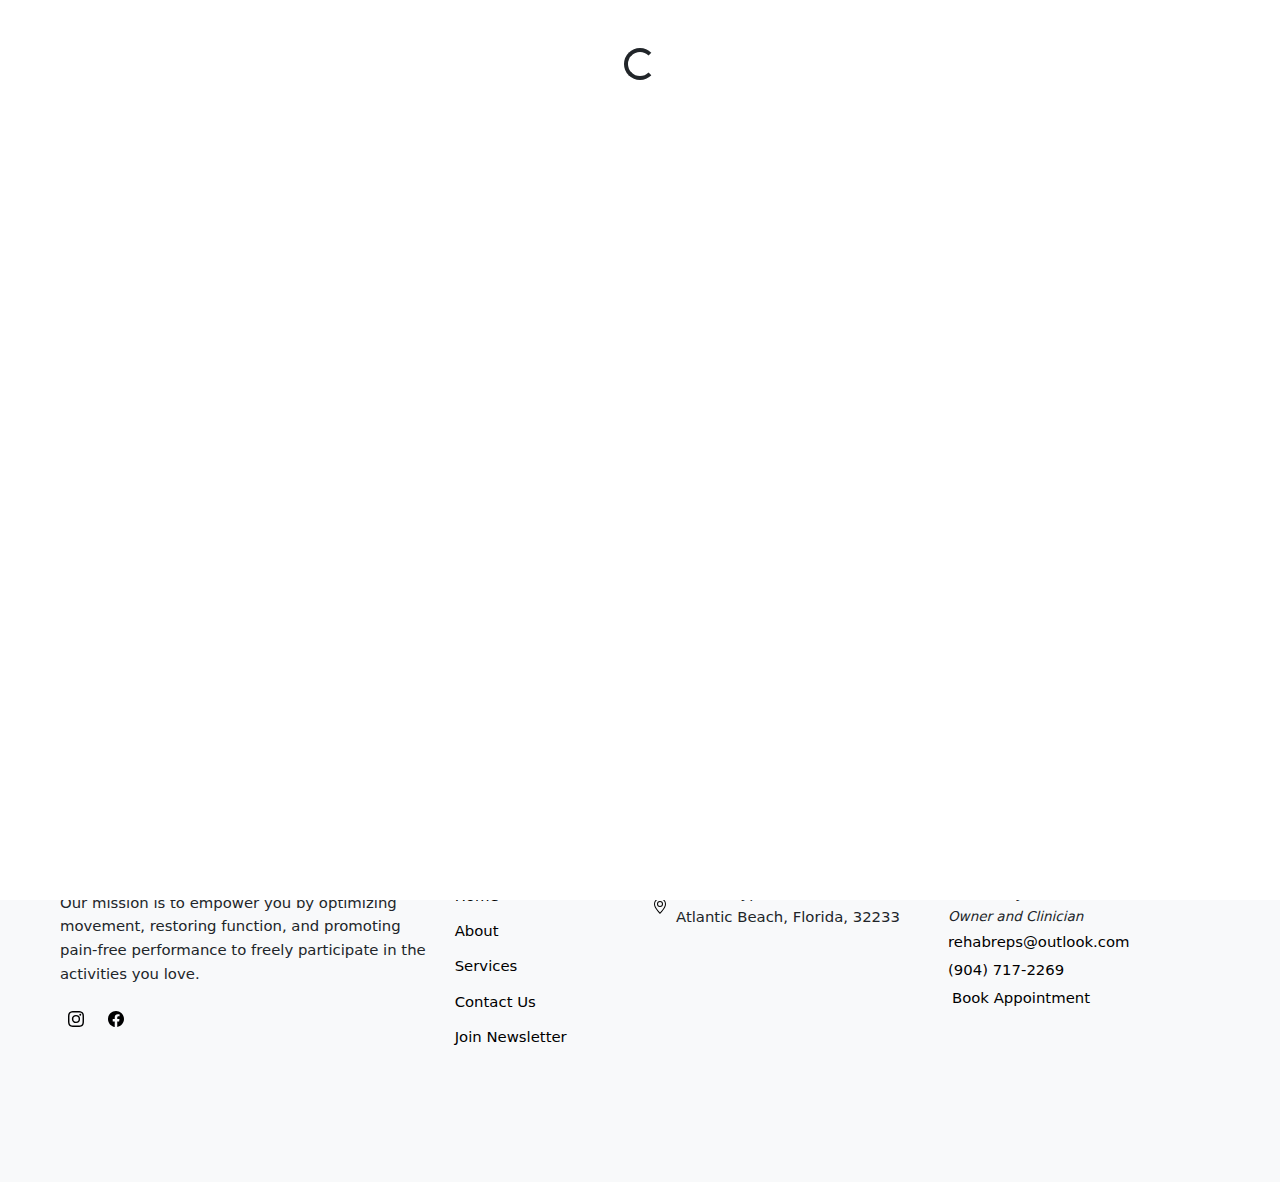
==== commit 30bc3301: "make copyright year dynamic" ====
--- a/index.html
+++ b/index.html
@@ -6,7 +6,7 @@
   <meta name="viewport" content="width=device-width,initial-scale=1" />
   <meta name="description" content="Our mission is to empower you by optimizing movement, restoring function, and promoting pain-free performance to freely participate in the activities you love." />
   <link href="https://cdn.jsdelivr.net/npm/modern-normalize@v2.0.0/modern-normalize.min.css" rel="stylesheet">
-  <link href="https://cdn.jsdelivr.net/npm/bootstrap@5.3.3/dist/css/bootstrap.min.css" rel="stylesheet" crossorigin="anonymous">
+  <link href="https://cdn.jsdelivr.net/npm/bootstrap@5.3.3/dist/css/bootstrap.min.css" rel="stylesheet" integrity="sha384-QWTKZyjpPEjISv5WaRU9OFeRpok6YctnYmDr5pNlyT2bRjXh0JMhjY6hW+ALEwIH" crossorigin="anonymous">
   <link rel="stylesheet" type="text/css" href="/style.css" />
   <link rel="stylesheet" href="https://cdn.jsdelivr.net/npm/bootstrap-icons@1.11.3/font/bootstrap-icons.min.css">
   <link rel="icon" type="image/png" sizes="32x32" href="favicon-32x32.png">
@@ -163,14 +163,14 @@
       <div class="row">
         <div class="col-12">
           
-            <p id="copyright" class="small text-black-61 text-center">© 2024 Rehab Reps All Rights Reserved</p>
+            <p id="copyright" class="small text-black-61 text-center"></p>
           
         </div>
       </div>
     </div>
   </footer> 
-  <script src="https://code.jquery.com/jquery-3.7.1.min.js" crossorigin="anonymous"></script>
-  <script src="https://cdn.jsdelivr.net/npm/bootstrap@5.3.3/dist/js/bootstrap.bundle.min.js" crossorigin="anonymous"></script>
+  <script src="https://code.jquery.com/jquery-3.7.1.min.js" integrity="sha256-/JqT3SQfawRcv/BIHPThkBvs0OEvtFFmqPF/lYI/Cxo=" crossorigin="anonymous"></script>
+  <script src="https://cdn.jsdelivr.net/npm/bootstrap@5.3.3/dist/js/bootstrap.bundle.min.js" integrity="sha384-YvpcrYf0tY3lHB60NNkmXc5s9fDVZLESaAA55NDzOxhy9GkcIdslK1eN7N6jIeHz" crossorigin="anonymous"></script>
   <script type="text/javascript">
   window.onload = function(){
     setTimeout(function(){
